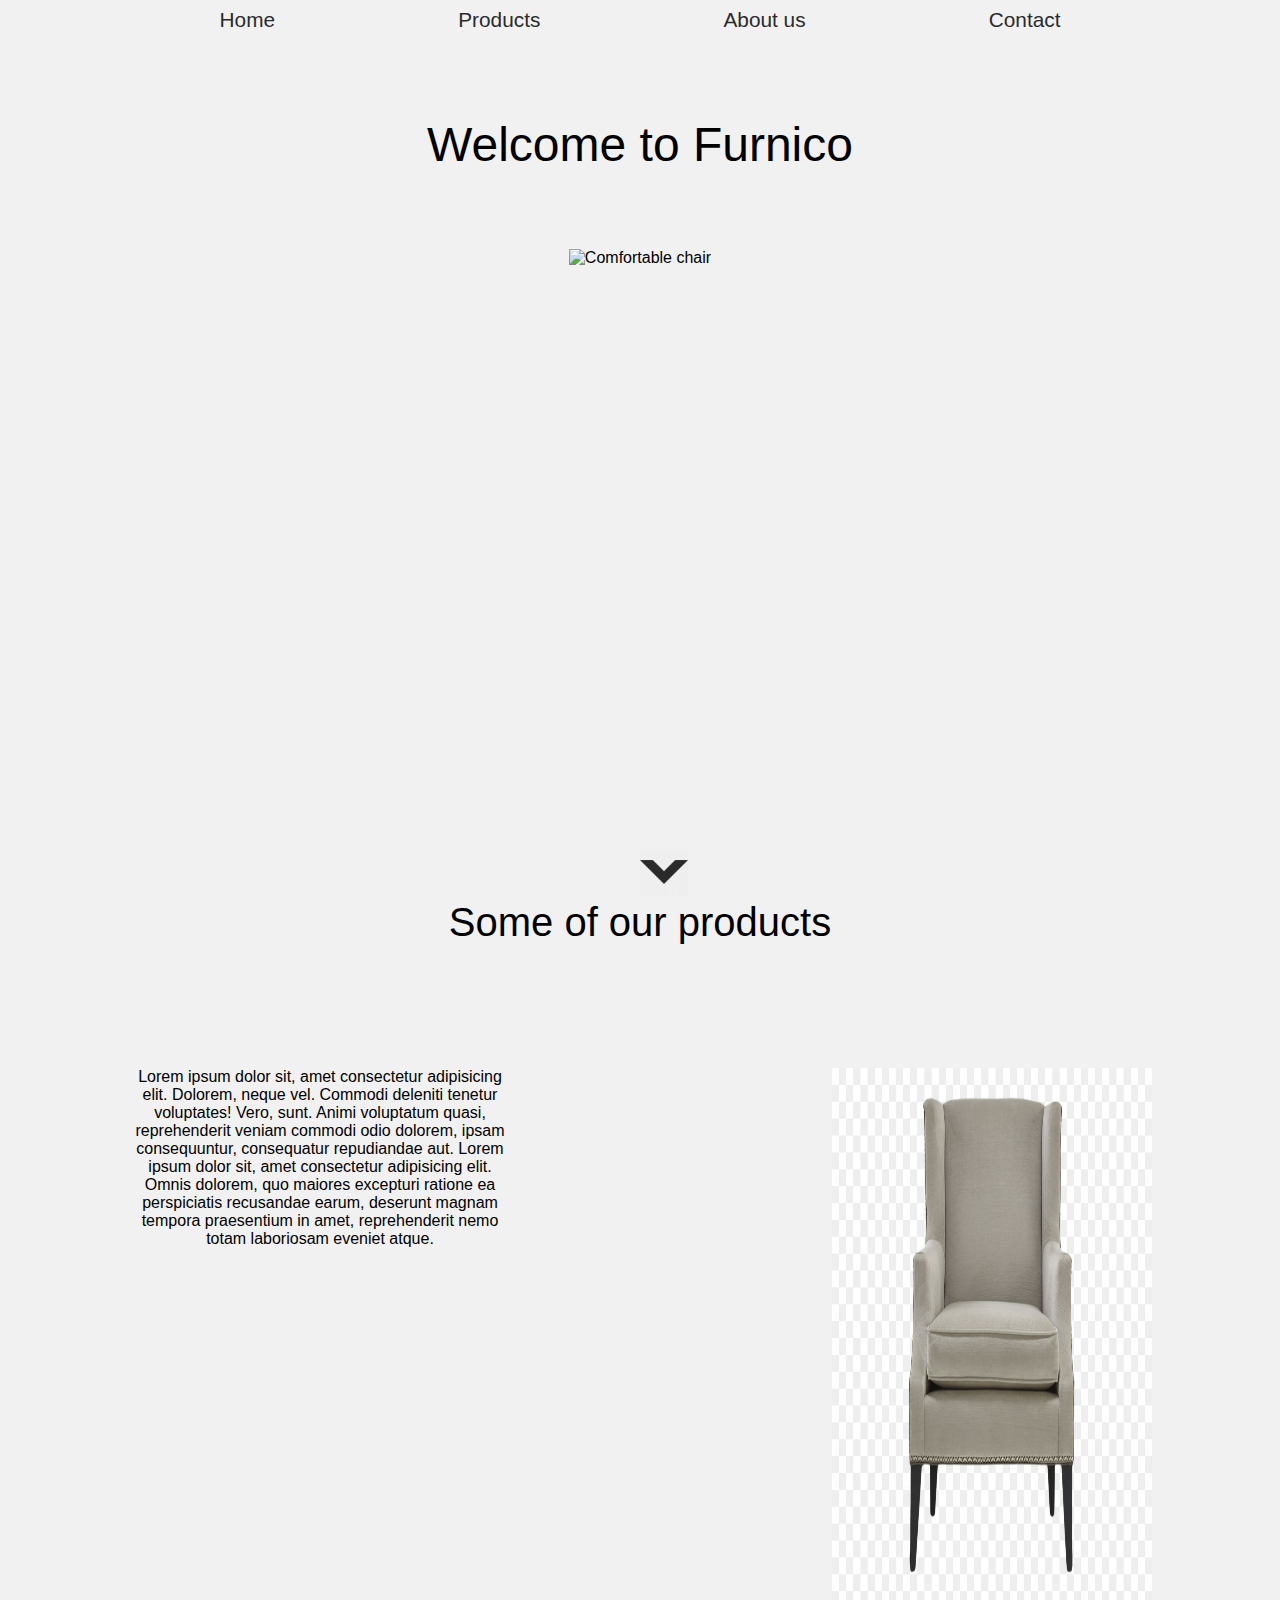
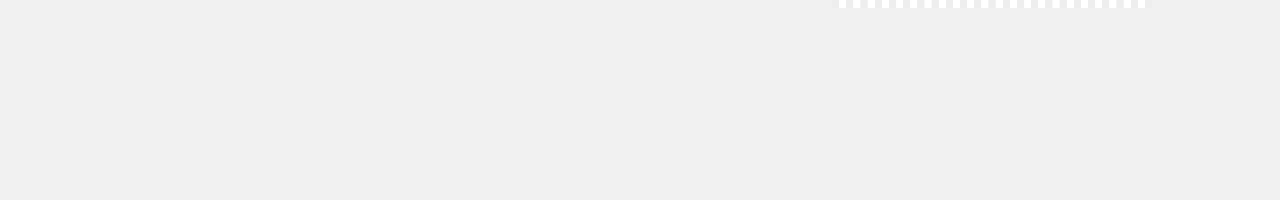
==== index.html @ a315e610 "Initial commit" ====
<!DOCTYPE html>
<html lang="en">

<head>
    <meta charset="UTF-8">
    <meta name="viewport" content="width=device-width, initial-scale=1.0">
    <title>Furniture</title>
    <script src="/scripts/jquery.min.js"></script>
    <link rel="stylesheet" href="./css/index.css">
</head>

<body>

    <div class="wrapper">

        <div class="hero">
            <nav>
                <ul>
                    <li>Home</li>
                    <li>Products</li>
                    <li>About us</li>
                    <li>Contact</li>
                </ul>
            </nav>
            <h1 class="welcome">Welcome to Furnico</h1>
            <img src="https://secure.img1-ag.wfcdn.com/im/85067821/resize-h500-w500%5Ecompr-r85%5Etransparent/1148/114856311/default_name.png"
                alt="Comfortable chair" class="hero-chair">

            <div id="scrollDown">
                <img src="/assets/arrow.png" class="arrow">
            </div>
        </div>

        <div class="second">

            <p class="second-title">Some of our products</p>

            <div class="carousel-wrapper">
                <p class="carousel-text">Lorem ipsum dolor sit, amet consectetur adipisicing elit. Dolorem, neque vel.
                    Commodi deleniti
                    tenetur
                    voluptates! Vero, sunt. Animi voluptatum quasi, reprehenderit veniam commodi odio dolorem, ipsam
                    consequuntur, consequatur repudiandae aut. Lorem ipsum dolor sit, amet consectetur adipisicing elit.
                    Omnis dolorem, quo maiores excepturi ratione ea perspiciatis recusandae earum, deserunt magnam
                    tempora praesentium in amet, reprehenderit nemo totam laboriosam eveniet atque.</p>
                <div class="carousel">
                    <img class="carousel-image" src="/assets/chair.png">
                    <img class="carousel-image" src="/assets/chair2.jpg">
                    <img class="carousel-image" src="/assets/chair3.jpg">
                </div>
            </div>
        </div>

    </div>

    <script>
        var myIndex = 0;
        carousel();

        function carousel() {
            var i;
            var x = document.getElementsByClassName("carousel-image");
            for (i = 0; i < x.length; i++) {
                x[i].style.display = "none";
            }
            myIndex++;
            if (myIndex > x.length) { myIndex = 1 }
            x[myIndex - 1].style.display = "block";
            setTimeout(carousel, 2000);
        }
    </script>

    <script>
        $("#scrollDown").on('click', function (e) {
            e.preventDefault();
            $('html').animate({ scrollTop: $(window).height() }, 1100);
        })
    </script>

</body>

</html>
---- css/index.css ----
* {
  margin: 0;
  padding: 0;
  background-color: #f1f1f1;
  font-family: -apple-system, BlinkMacSystemFont, "Segoe UI", Roboto, Oxygen,
    Ubuntu, Cantarell, "Open Sans", "Helvetica Neue", sans-serif;
}

.wrapper {
  max-width: 80%;
  margin: 0 auto;
}

.hero {
  width: 100%;
  height: 100vh;
  background-color: #f1f1f1;
  position: relative;
  text-align: center;
}

nav {
  font-size: 1.3rem;
  background-color: #f1f1f1;
}

nav ul {
  list-style-type: none;
  margin: 0;
  padding: 0;
  display: flex;
}

nav ul li {
  cursor: pointer;
  padding: 0.5rem;
  flex: auto;
  text-align: center;
  color: #2b2b2b;
  transition: all 0.2s ease-in;
  border: 0px;
}

nav ul li:hover {
  background-color: #555;
  color: white;
}

@media all and (max-width: 400px) {
  nav ul {
    flex-direction: column;
  }
  nav ul li {
    text-align: center;
  }
}

.welcome {
  font-size: 3rem;
  font-weight: lighter;
  padding-top: 7.5%;
  padding-bottom: 7.5%;
}

.arrow {
  height: 3rem;
  -moz-animation: bounce 1s infinite;
  -webkit-animation: bounce 1s infinite;
  animation: bounce 1s infinite;
  position: absolute;
  bottom: 0.5%;
}

@keyframes bounce {
  0% {
    -moz-transform: translateY(0);
    -ms-transform: translateY(0);
    -webkit-transform: translateY(0);
    transform: translateY(0);
  }
  50% {
    -moz-transform: translateY(-10px);
    -ms-transform: translateY(-10px);
    -webkit-transform: translateY(-10px);
    transform: translateY(-10px);
  }
  100% {
    -moz-transform: translateY(0);
    -ms-transform: translateY(0);
    -webkit-transform: translateY(0);
    transform: translateY(0);
  }
}

.second {
  height: 100vh;
  width: 100%;
  text-align: center;
}

.second-title {
  font-size: 2.5rem;
}

.carousel-wrapper {
  display: flex;
  margin-top: 12%;
  justify-content: space-between;
}

.carousel-text {
  max-width: 30vw;
}

.carousel-image {
  height: 60vh;
  width: 25vw;
}
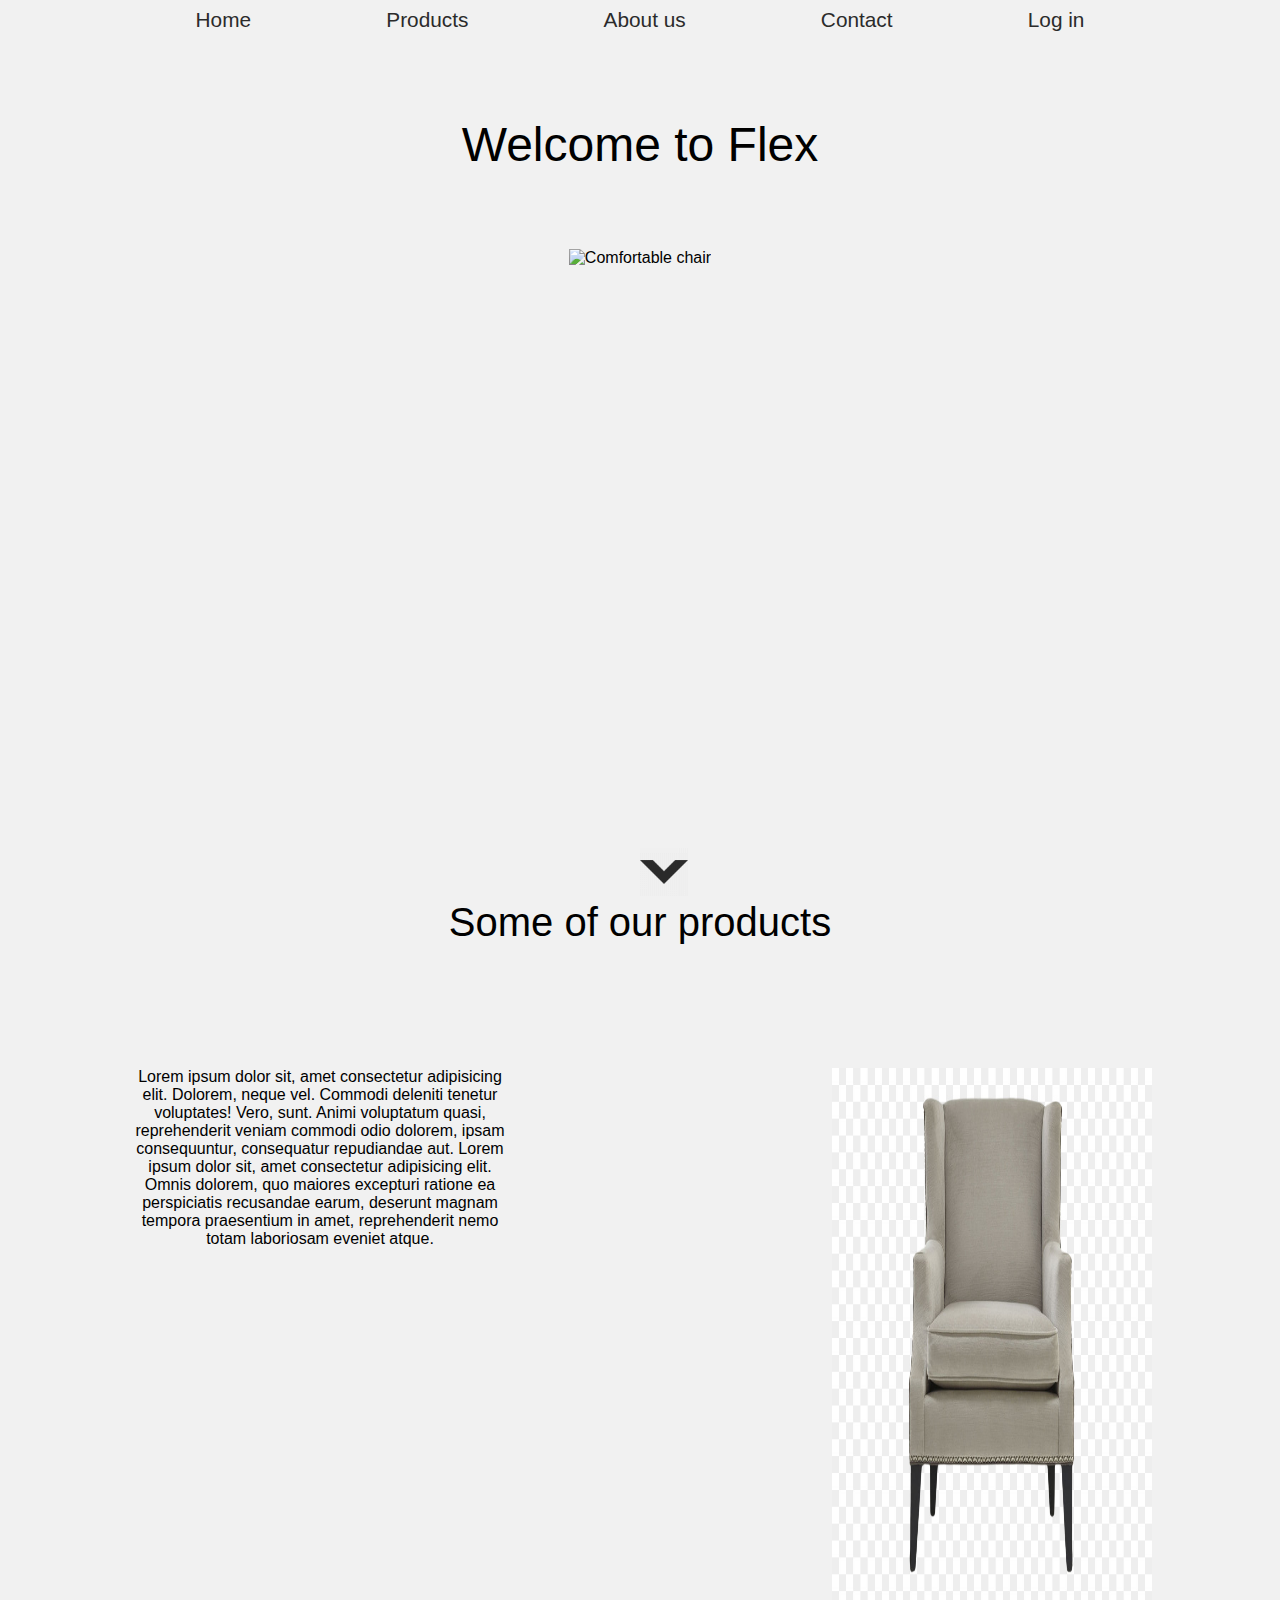
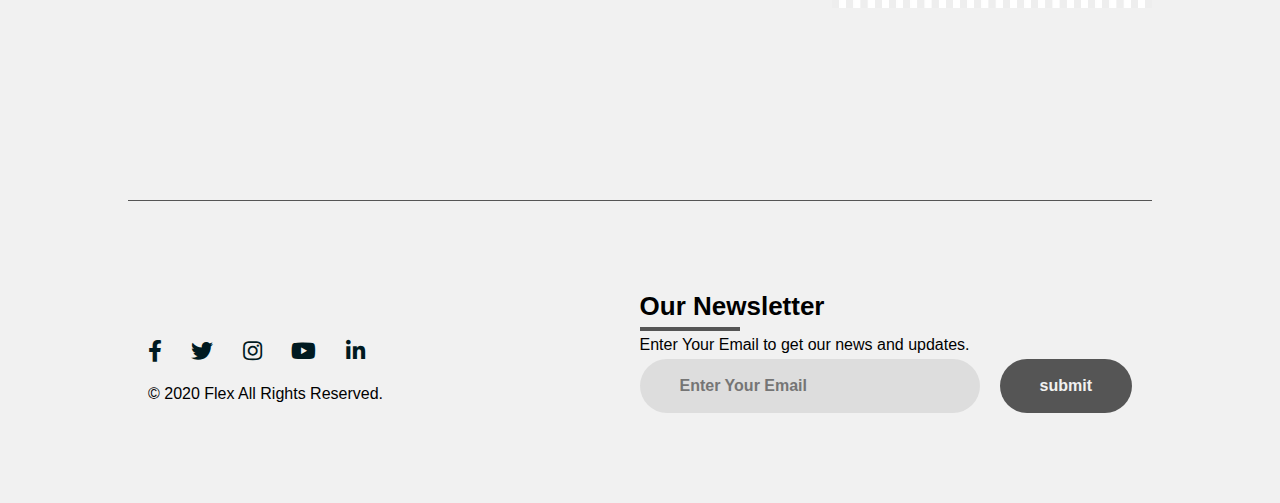
==== commit 6a5102ee: "Added the login screen and added anchor tags in the list in home screen" ====
--- a/index.html
+++ b/index.html
@@ -4,9 +4,10 @@
 <head>
     <meta charset="UTF-8">
     <meta name="viewport" content="width=device-width, initial-scale=1.0">
-    <title>Furniture</title>
+    <title>FLEX Furniture</title>
     <script src="/scripts/jquery.min.js"></script>
     <link rel="stylesheet" href="./css/index.css">
+    <link rel="stylesheet" href="https://cdnjs.cloudflare.com/ajax/libs/font-awesome/5.11.2/css/all.css">
 </head>
 
 <body>
@@ -16,13 +17,14 @@
         <div class="hero">
             <nav>
                 <ul>
-                    <li>Home</li>
-                    <li>Products</li>
-                    <li>About us</li>
-                    <li>Contact</li>
+                    <li><a href="login.html">Home</a></li>
+                    <li><a href="login.html">Products</a></li>
+                    <li><a href="login.html">About us</a></li>
+                    <li><a href="login.html">Contact</a></li>
+                    <li><a href="login.html">Log in</a></li>
                 </ul>
             </nav>
-            <h1 class="welcome">Welcome to Furnico</h1>
+            <h1 class="welcome">Welcome to Flex</h1>
             <img src="https://secure.img1-ag.wfcdn.com/im/85067821/resize-h500-w500%5Ecompr-r85%5Etransparent/1148/114856311/default_name.png"
                 alt="Comfortable chair" class="hero-chair">
 
@@ -50,6 +52,32 @@
                 </div>
             </div>
         </div>
+
+        <footer>
+            <div class="footer-container">
+                <div class="left-col">
+                    <img src="logo.png" alt="" class="logo">
+                    <div class="social-media">
+                        <a href="#"><i class="fab fa-facebook-f"></i></a>
+                        <a href="#"><i class="fab fa-twitter"></i></a>
+                        <a href="#"><i class="fab fa-instagram"></i></a>
+                        <a href="#"><i class="fab fa-youtube"></i></a>
+                        <a href="#"><i class="fab fa-linkedin-in"></i></a>
+                    </div>
+                    <p class="rights-text">© 2020 Flex All Rights Reserved.</p>
+                </div>
+
+                <div class="right-col">
+                    <h1>Our Newsletter</h1>
+                    <div class="border"></div>
+                    <p class="email-enter-text">Enter Your Email to get our news and updates.</p>
+                    <form action="" class="newsletter-form">
+                        <input type="text" class="txtb" placeholder="Enter Your Email">
+                        <input type="submit" class="btn" value="submit">
+                    </form>
+                </div>
+            </div>
+        </footer>
 
     </div>
 
--- a/css/index.css
+++ b/css/index.css
@@ -41,7 +41,18 @@
   border: 0px;
 }
 
+nav ul li a {
+  text-decoration: none;
+  color: #2b2b2b;
+  transition: all 0.2s ease-in;
+}
+
 nav ul li:hover {
+  background-color: #555;
+  color: white;
+}
+
+nav ul li:hover a {
   background-color: #555;
   color: white;
 }
@@ -116,3 +127,117 @@
   height: 60vh;
   width: 25vw;
 }
+
+/* footer style */
+
+footer {
+  background: #f1f1f1;
+  padding: 90px 0;
+  border-top: 1px solid #555;
+}
+
+.footer-container {
+  margin: auto;
+  padding: 0 20px;
+  display: flex;
+  justify-content: space-between;
+  align-items: center;
+  flex-wrap: wrap-reverse;
+}
+
+.logo {
+  width: 180px;
+}
+
+.social-media {
+  margin: 20px 0;
+}
+
+.social-media a {
+  color: #001a21;
+  margin-right: 25px;
+  font-size: 22px;
+  text-decoration: none;
+  transition: 0.3s linear;
+}
+
+.social-media a:hover {
+  color: #555;
+}
+
+.right-col h1 {
+  font-size: 26px;
+}
+
+.border {
+  width: 100px;
+  height: 4px;
+  margin: 5px 0px;
+  background: #555;
+}
+
+.newsletter-form {
+  display: flex;
+  justify-content: center;
+  align-items: center;
+  flex-wrap: wrap;
+}
+
+.email-enter-text {
+  margin-bottom: 5px;
+}
+
+.txtb {
+  flex: 1;
+  padding: 18px 40px;
+  font-size: 16px;
+  color: #293043;
+  background: #ddd;
+  border: none;
+  font-weight: 700;
+  outline: none;
+  border-radius: 30px;
+  min-width: 260px;
+}
+
+.btn {
+  padding: 18px 40px;
+  font-size: 16px;
+  color: #f1f1f1;
+  background: #555;
+  border: none;
+  font-weight: 700;
+  outline: none;
+  border-radius: 30px;
+  margin-left: 20px;
+  cursor: pointer;
+  transition: opacity 0.3s linear;
+}
+
+.btn:hover {
+  opacity: 0.7;
+}
+
+@media screen and (max-width: 960px) {
+  .footer-container {
+    max-width: 600px;
+  }
+  .right-col {
+    width: 100%;
+    margin-bottom: 60px;
+  }
+
+  .left-col {
+    width: 100%;
+    text-align: center;
+  }
+}
+
+@media screen and (max-width: 700px) {
+  .btn {
+    margin: 0;
+    width: 100%;
+    margin-top: 20px;
+  }
+}
+
